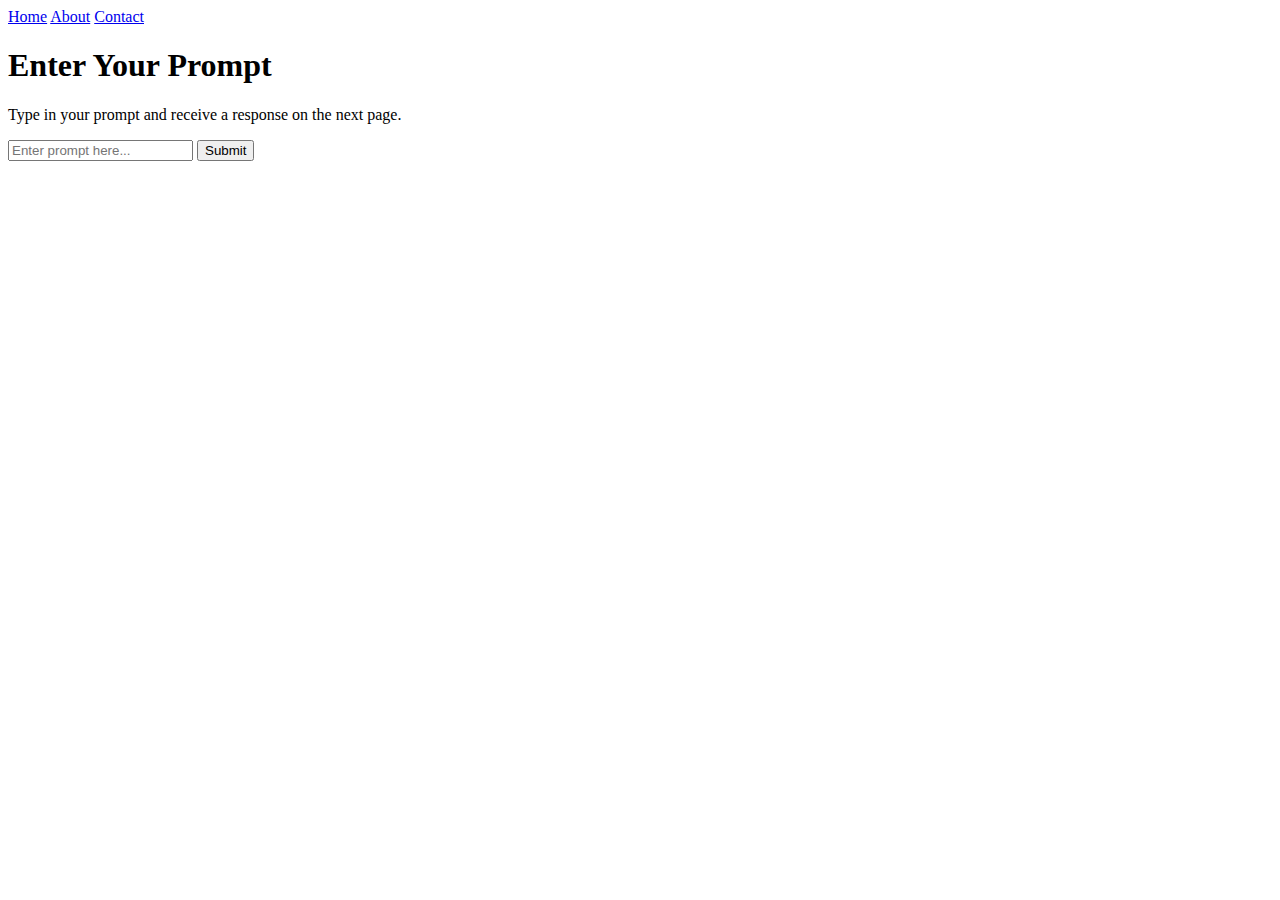
==== app/templates/index.html @ 453f169f "Initial commit" ====
<!DOCTYPE html>
<html lang="en">
<head>
    <meta charset="UTF-8">
    <meta name="viewport" content="width=device-width, initial-scale=1.0">
    <link href="https://fonts.googleapis.com/css2?family=Lora&family=Playfair+Display:wght@400;700&display=swap" rel="stylesheet">
    <title>Prompt</title>
    <link rel="stylesheet" href="{{ url_for('static',filename='styles/styles.css') }}">
</head>
<body>
    <div class="container">
        <div class="header">
            <a href="#">Home</a>
            <a href="#">About</a>
            <a href="#">Contact</a>
        </div>
        <h1>Enter Your Prompt</h1>
        <p id="dir">Type in your prompt and receive a response on the next page.</p>
        <div id="log">

        </div>
        <input id="prompt" type="text" name="text" placeholder="Enter prompt here..." />
        <button onclick="func()">Submit</button>
    </div>
</body>
</html>

<script>
    let s = ""
    async function func() {
        document.getElementById("dir").style.display = "none"
        let p = document.getElementById("prompt").value
        s += p
        document.getElementById("prompt").value = ""
        let log = document.getElementById("log")
        console.log(p)

        log.innerHTML += "<div class='textblock'><div class='prompt'>" + p + "</div></div>"

        try {
        const response = await fetch("http://localhost:5000/chat?text=" + encodeURIComponent(s));
        const reply = await response.text(); // Assuming it's plain text, otherwise adjust to .json() if necessary
        s += "\n" + reply + "\n"
        log.innerHTML += "<div class='textblock'><div class='reply'>" + reply + "</div></div>";
    } catch (error) {
        log.innerHTML += "<div class='textblock'><div class='error'>Error fetching reply: " + error.message + "</div></div>";
    }
    }
</script>
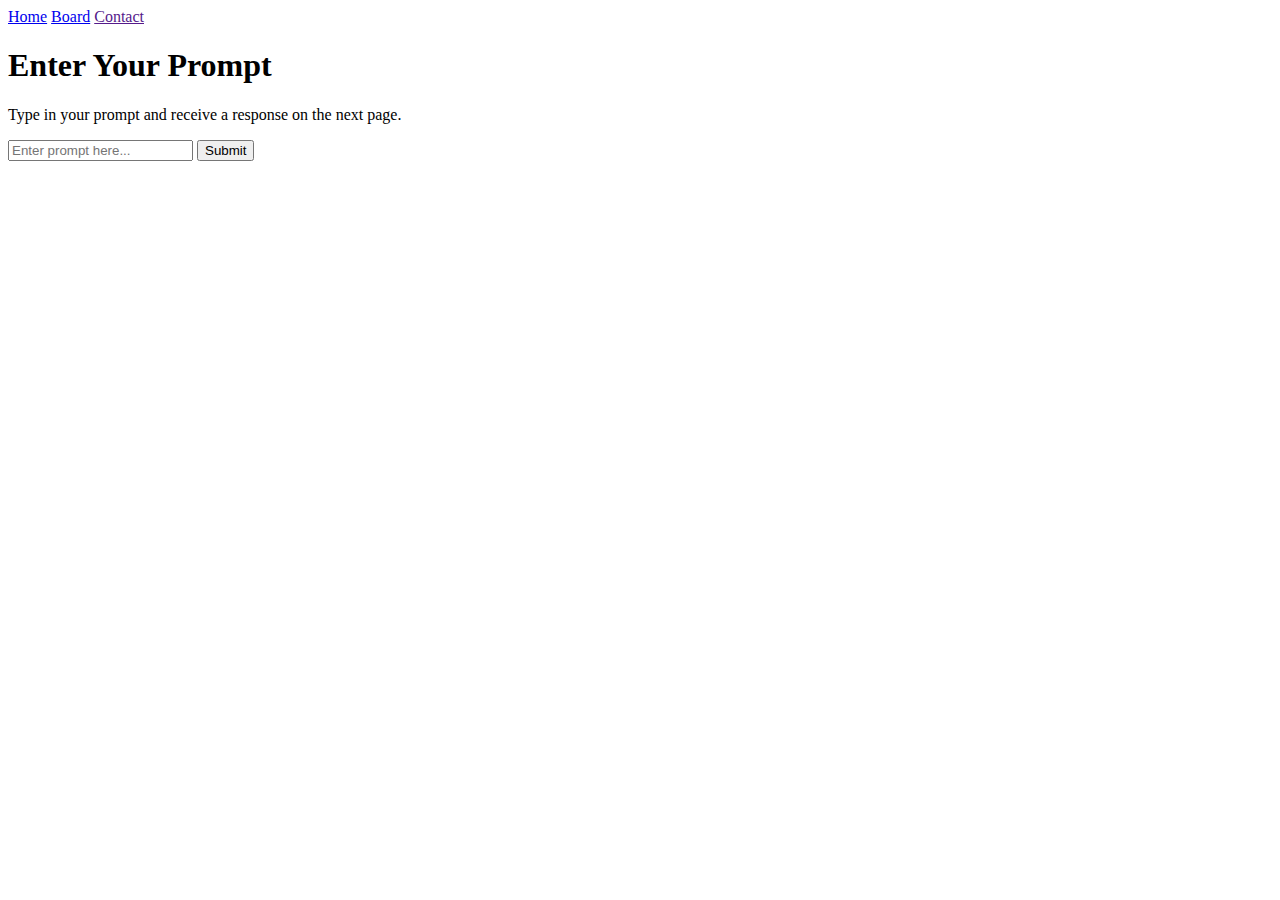
==== commit 440af60e: "Pin Board" ====
--- a/app/templates/index.html
+++ b/app/templates/index.html
@@ -10,9 +10,9 @@
 <body>
     <div class="container">
         <div class="header">
-            <a href="#">Home</a>
-            <a href="#">About</a>
-            <a href="#">Contact</a>
+            <a href="/">Home</a>
+            <a href="/board">Board</a>
+            <a href="">Contact</a>
         </div>
         <h1>Enter Your Prompt</h1>
         <p id="dir">Type in your prompt and receive a response on the next page.</p>
@@ -38,7 +38,7 @@
         log.innerHTML += "<div class='textblock'><div class='prompt'>" + p + "</div></div>"
 
         try {
-        const response = await fetch("http://localhost:5000/chat?text=" + encodeURIComponent(s));
+        const response = await fetch(window.location.href + "/chat?text=" + encodeURIComponent(s));
         const reply = await response.text(); // Assuming it's plain text, otherwise adjust to .json() if necessary
         s += "\n" + reply + "\n"
         log.innerHTML += "<div class='textblock'><div class='reply'>" + reply + "</div></div>";
